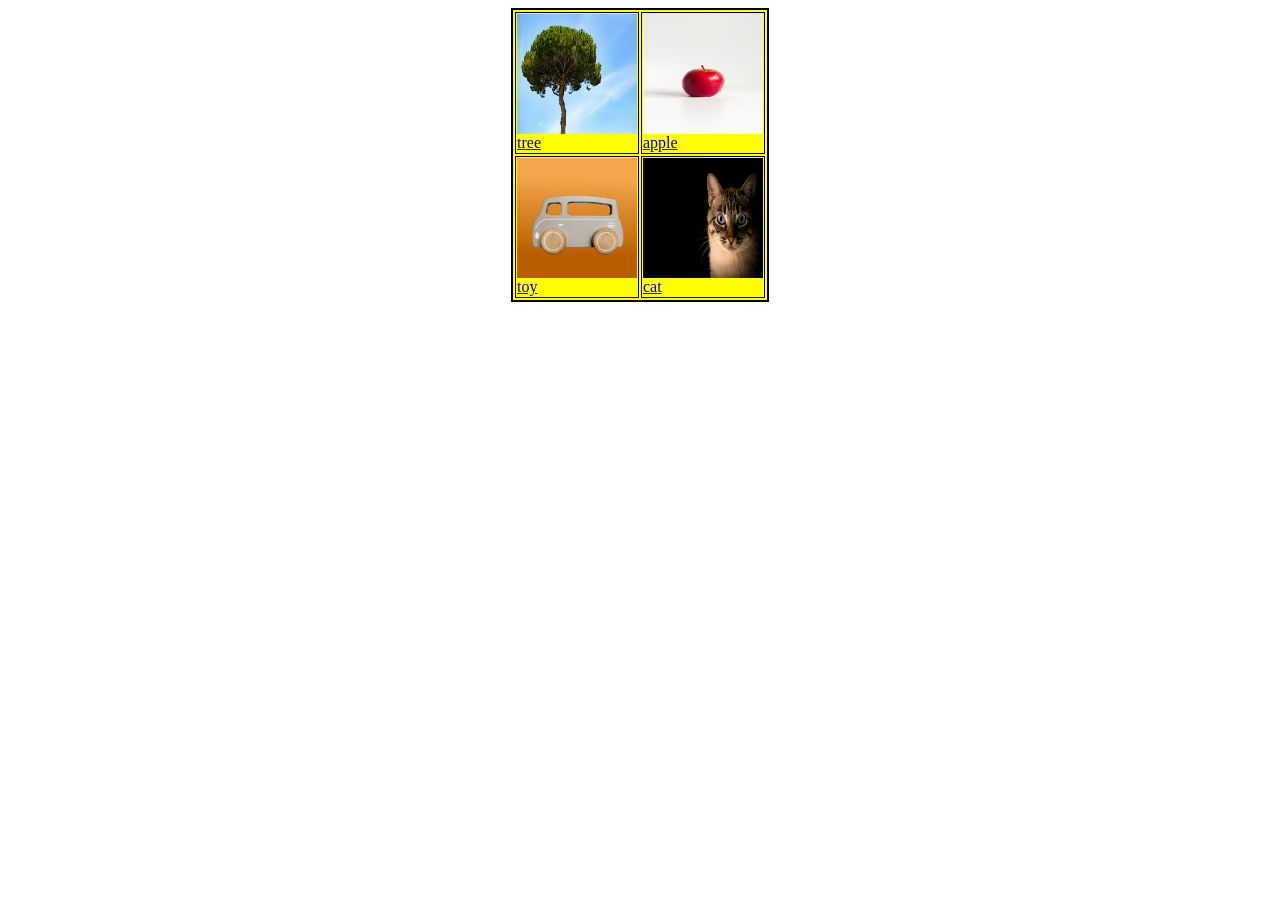
==== table.html @ 2b15dd90 "Add files via upload" ====
<html>
<link rel="stylesheet" href="style.css">
<body>
<table border="2" bgcolor="yellow" bordercolor="black" align="center">
<tr>
<td><a href="pik3.jpg" height="120" width="120" target="_blank"><img src="pik3.jpg" height="120" width="120" title="tree"><br>tree</img></a></td>
<td><a href="pik4.jpg" height="120" width="120" target="_blank"><img src="pik4.jpg" height="120" width="120" title="apple"><br>apple</a></td>
</tr>
<tr>
<td><a href="pik1.jpg" height="120" width="120" target="_blank" ><img src="pik1.jpg" height="120" width="120" title="toy"><br>toy</a></td>
<td><a href="pik2.jpg" height="120" width="120" target="_blank"><img src="pik2.jpg" height="120" width="120" title="cat"><br>cat</a></td>
</tr>
</table>
</body>
</html>
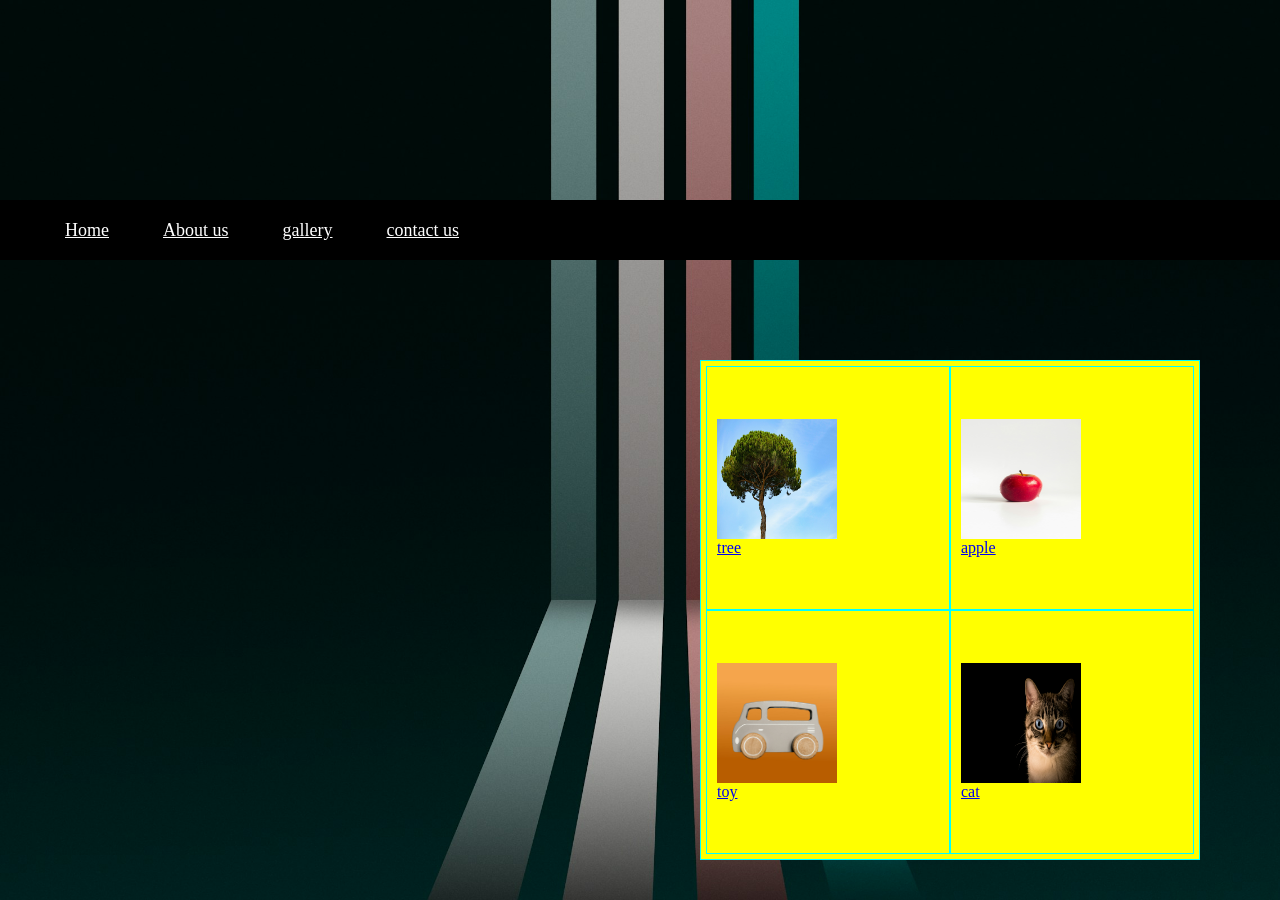
==== commit 8dcea3b3: "Update table.html" ====
--- a/table.html
+++ b/table.html
@@ -1,6 +1,14 @@
 <html>
 <link rel="stylesheet" href="style.css">
 <body>
+<NAV>
+<ul>
+<li><a href="home.html">Home</a></li>
+<li><a href="aboutus.html">About us</a></li>
+<li><a href="table.html">gallery</a></li>
+<li><a href="contactus.html">contact us</a></li>
+</ul>
+</NAV>
 <table border="2" bgcolor="yellow" bordercolor="black" align="center">
 <tr>
 <td><a href="pik3.jpg" height="120" width="120" target="_blank"><img src="pik3.jpg" height="120" width="120" title="tree"><br>tree</img></a></td>
@@ -12,4 +20,4 @@
 </tr>
 </table>
 </body>
-</html>+</html>
--- a/style.css
+++ b/style.css
@@ -0,0 +1,57 @@
+body{
+background:url("wallpaper.jpg");
+background-size:cover;
+
+
+}
+
+h1{
+font-size:100px;
+color:red;
+}
+p{
+font-size:70px;
+color:red;
+}
+*
+{ 
+margin:0px;
+}
+nav{
+margin-top:200px;
+background-color:black;
+height:60px;
+}
+nav ul{
+list-style:none;
+}
+nav ul li{
+display:inline-block;
+color:yellow;
+}
+nav ul li a{
+color:white;
+padding:20px 25px;
+display:block;
+font-size:18px;
+}
+nav ul li a:hover{
+background-color:#c5c6c7;
+}
+marquee{
+color:white;
+}
+table{
+border: 1px solid cyan;
+border-spacing:0;
+width:100%;
+margin-left:700px;
+margin-top:100px;
+padding:5px;
+width:500px;
+height:500px;
+}
+
+td{
+padding:10px;
+]
